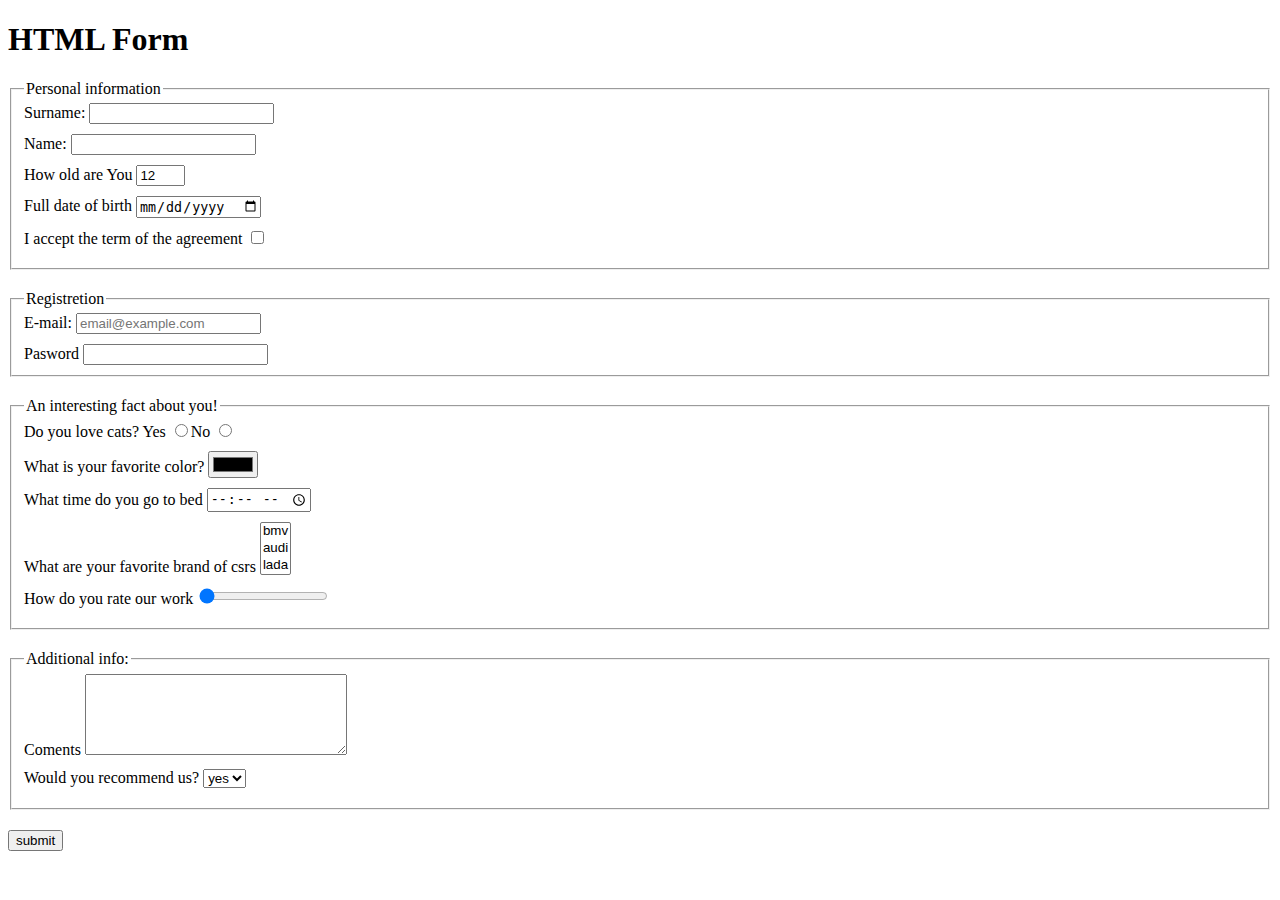
==== src/index.html @ 88322940 "task number 2" ====
<!DOCTYPE html>
<html lang="en">
  <head>
    <meta charset="UTF-8">
    <meta
      name="viewport"
      content="width=device-width, user-scalable=no, initial-scale=1.0, maximum-scale=1.0, minimum-scale=1.0"
    >
    <meta http-equiv="X-UA-Compatible" content="ie=edge">
    <title>HTML Form</title>
    <link rel="stylesheet" href="./style.css">
  </head>
  <body>
    <script type="text/javascript" src="./main.js"></script>
    <h1>HTML Form</h1>

    <form
      action="https://mate-academy-form-lesson.herokuapp.com/create-application" method="post"
      avtocomplit="on"
    >
      <fieldset class="section">
        <legend>Personal information</legend>
        <label class="block">Surname:
          <input
            class="info"
            type="text"
            name="surname"
            required
            avtocomplite="of"
          >
        </label>
        
        <label class="block">Name:
          <input
            class="info"
            type="text"
            name="name"
            required
            avtocomplite="of"
          >
        </label>

        
        <label class="block">How old are You
          <input
            class="info"
            type="text"
            name="arenum"
            maxlength="3"
            size="3"
            value="12"
            required
          >
        </label>

        <label class="block">Full date of birth
          <input
            class="info"
            type="date"
            name="dbirth"
            required
          >
        </label>

        <label class="block">I accept the term of the agreement
          <input
            class="info"
            type="checkbox"
            name="accept"
            required
          >
        </label>
      </fieldset>

      <fieldset class="section">
        <legend>Registretion</legend>
        <label class="block">E-mail:
          <input
            class="info"
            type="email"
            name="email"
            placeholder="email@example.com"
            required
            multiple
          >
        </label>
        
        <label>Pasword
          <input
            class="info"
            type="password"
            name="pass"
            required
            avtocomplite="of"
            min="6"
            max="20"
          >
        </label>
      </fieldset>
   
      <fieldset class="section">
        <legend>An interesting fact about you!</legend>

        <label class="block">Do you love cats? Yes
          <input
            class="info"
            type="radio"
            name="c"
            value="y"
          >No

          <input
            class="info"
            type="radio"
            name="c"
            value="n"
          >
        </label>

        <label class="block">What is your favorite color?
          <input
            class="info"
            type="color"
            name="colors"
          >
        </label>

        
        <label class="block">What time do you go to bed
          <input
            class="info"
            type="time" 
            name="sleeptime"
            required
          >
        </label>
        
        <label class="block">What are your favorite brand of csrs
          <select
            name="cars"
            size="3"
          >
            <option value="bmv">bmv</option>
            <option value="audi">audi</option>
            <option value="lada">lada</option>
          </select>
        </label>
        
        <label class="block">How do you rate our work
          <input
            class="info"
            type="range"
            name="work"
            value="0"
            required
          >
        </label>
      </fieldset>

      <fieldset class="section">
        <legend>Additional info:</legend>
        <label class="block">Coments
          <textarea
            name="comments"
            cols="30"
            rows="5"
            minlength="50"
            maxlength="200"
         >
          </textarea>
        </label>

        <label class="block">Would you recommend us?
          <select name="recommend">
            <option value="yes">yes</option>
            <option value="no">no</option>
          </select>
        </label> 
      
      </fieldset>

      <input
      class="info"
      type="submit"
      value="submit"
      name="submit"
      >

    </form>

    
  </body>
</html>
---- src/style.css ----
.block {
  display: block;
  margin-bottom: 10px;
}

.info {
  display: inline;
}

.section {
  margin-bottom: 20px;
}
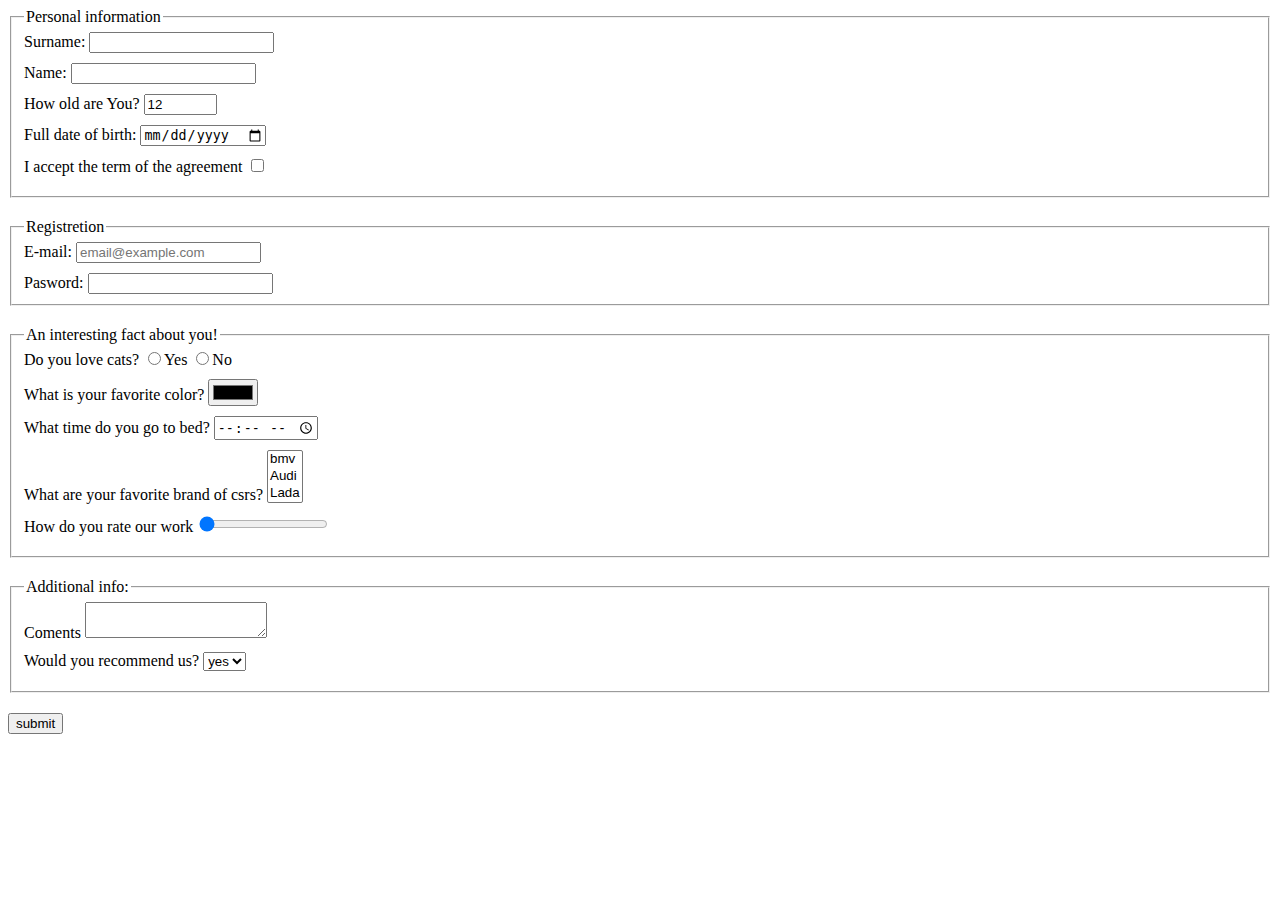
==== commit bc573c67: "index.html task 2" ====
--- a/src/index.html
+++ b/src/index.html
@@ -12,7 +12,6 @@
   </head>
   <body>
     <script type="text/javascript" src="./main.js"></script>
-    <h1>HTML Form</h1>
 
     <form
       action="https://mate-academy-form-lesson.herokuapp.com/create-application" method="post"
@@ -41,19 +40,19 @@
         </label>
 
         
-        <label class="block">How old are You
+        <label class="block">How old are You?
           <input
             class="info"
             type="text"
             name="arenum"
             maxlength="3"
-            size="3"
+            size="6"
             value="12"
             required
           >
         </label>
 
-        <label class="block">Full date of birth
+        <label class="block">Full date of birth:
           <input
             class="info"
             type="date"
@@ -85,7 +84,7 @@
           >
         </label>
         
-        <label>Pasword
+        <label>Pasword:
           <input
             class="info"
             type="password"
@@ -101,20 +100,18 @@
       <fieldset class="section">
         <legend>An interesting fact about you!</legend>
 
-        <label class="block">Do you love cats? Yes
+        <label class="block">Do you love cats?
           <input
             class="info"
             type="radio"
             name="c"
-            value="y"
-          >No
+          >Yes
 
           <input
             class="info"
             type="radio"
             name="c"
-            value="n"
-          >
+          >No
         </label>
 
         <label class="block">What is your favorite color?
@@ -126,7 +123,7 @@
         </label>
 
         
-        <label class="block">What time do you go to bed
+        <label class="block">What time do you go to bed?
           <input
             class="info"
             type="time" 
@@ -135,14 +132,14 @@
           >
         </label>
         
-        <label class="block">What are your favorite brand of csrs
+        <label class="block">What are your favorite brand of csrs?
           <select
             name="cars"
             size="3"
           >
-            <option value="bmv">bmv</option>
-            <option value="audi">audi</option>
-            <option value="lada">lada</option>
+            <option value="BMV">bmv</option>
+            <option value="audi">Audi</option>
+            <option value="lada">Lada</option>
           </select>
         </label>
         
@@ -162,9 +159,9 @@
         <label class="block">Coments
           <textarea
             name="comments"
-            cols="30"
-            rows="5"
-            minlength="50"
+            cols="20"
+            rows="2"
+            minlength="150"
             maxlength="200"
          >
           </textarea>
@@ -187,7 +184,5 @@
       >
 
     </form>
-
-    
   </body>
 </html>
--- a/src/style.css
+++ b/src/style.css
@@ -1,3 +1,4 @@
+
 .block {
   display: block;
   margin-bottom: 10px;
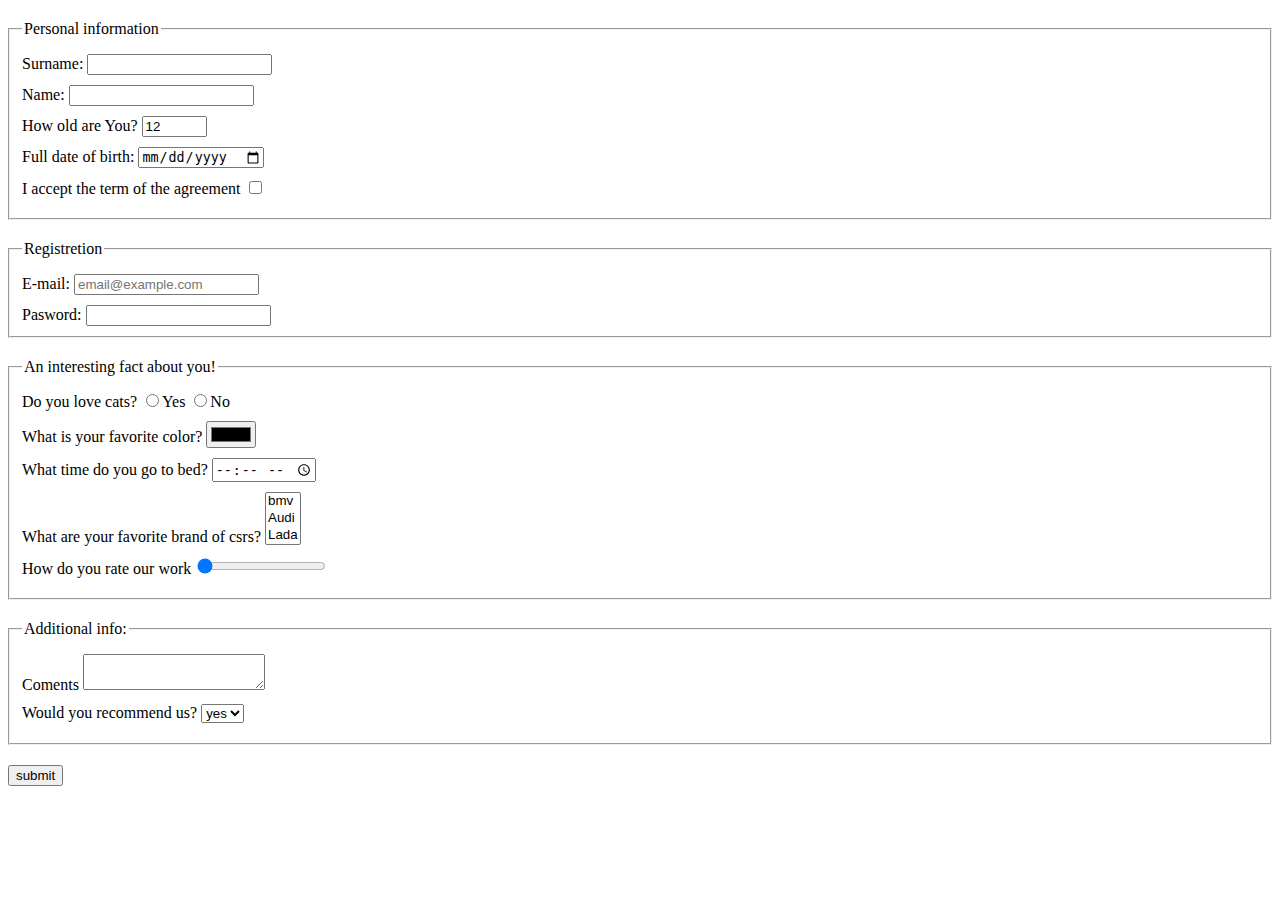
==== commit 94d369a5: "html task 2" ====
--- a/src/index.html
+++ b/src/index.html
@@ -46,7 +46,7 @@
             type="text"
             name="arenum"
             maxlength="3"
-            size="6"
+            size="5"
             value="12"
             required
           >
--- a/src/style.css
+++ b/src/style.css
@@ -1,7 +1,6 @@
-
 .block {
   display: block;
-  margin-bottom: 10px;
+  margin: 10px 0;
 }
 
 .info {
@@ -9,5 +8,6 @@
 }
 
 .section {
-  margin-bottom: 20px;
+  margin: 20px 0;
+
 }
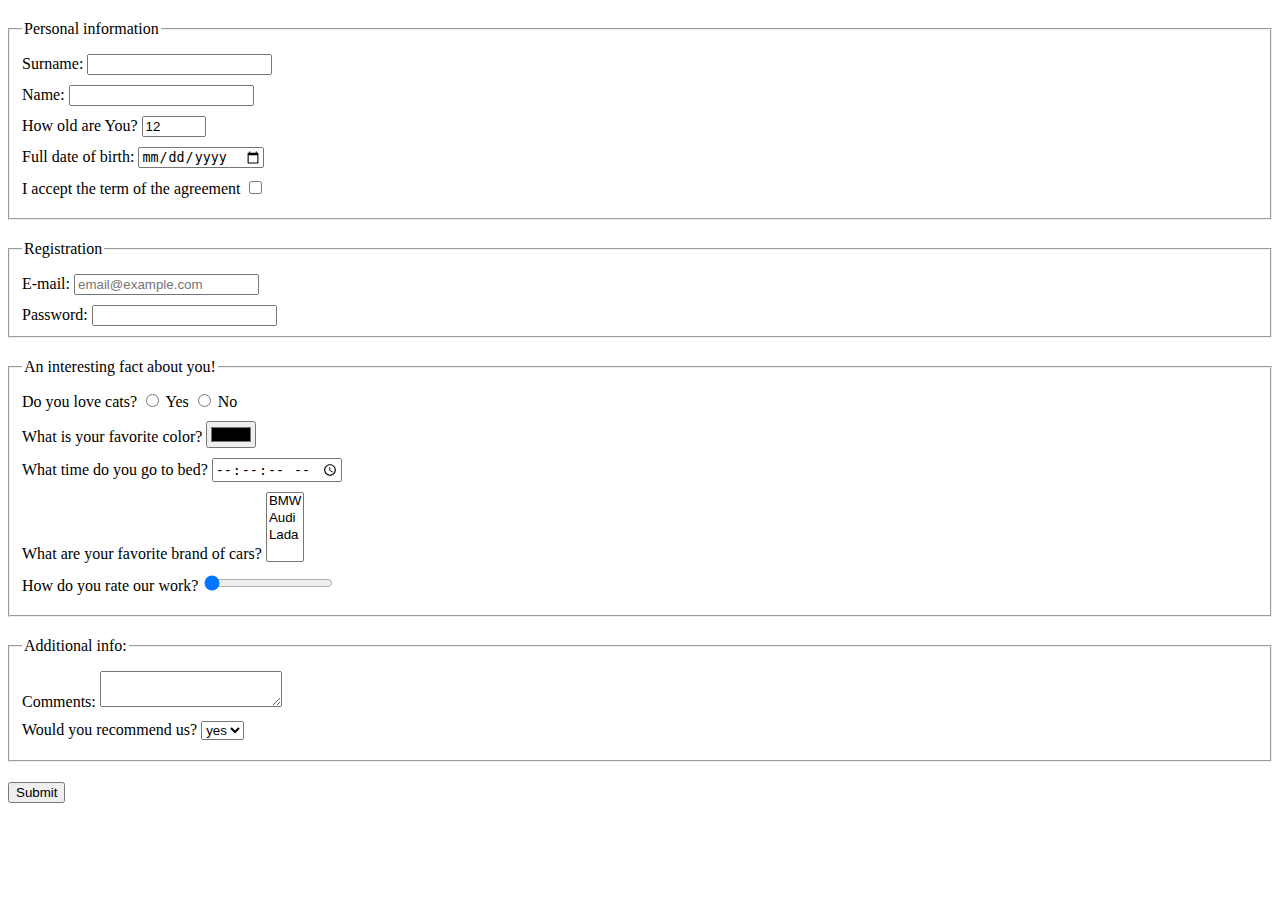
==== commit ea3e071d: "html" ====
--- a/src/index.html
+++ b/src/index.html
@@ -15,38 +15,35 @@
 
     <form
       action="https://mate-academy-form-lesson.herokuapp.com/create-application" method="post"
-      avtocomplit="on"
+      autocomplete="on"
     >
       <fieldset class="section">
         <legend>Personal information</legend>
         <label class="block">Surname:
           <input
-            class="info"
             type="text"
             name="surname"
             required
-            avtocomplite="of"
+            autocomplete="off"
           >
         </label>
         
         <label class="block">Name:
           <input
-            class="info"
             type="text"
             name="name"
             required
-            avtocomplite="of"
+            autocomplete="off"
           >
         </label>
 
         
         <label class="block">How old are You?
           <input
-            class="info"
-            type="text"
+            type="number"
             name="arenum"
-            maxlength="3"
-            size="5"
+            min="1"
+            max="100"
             value="12"
             required
           >
@@ -54,7 +51,6 @@
 
         <label class="block">Full date of birth:
           <input
-            class="info"
             type="date"
             name="dbirth"
             required
@@ -63,7 +59,6 @@
 
         <label class="block">I accept the term of the agreement
           <input
-            class="info"
             type="checkbox"
             name="accept"
             required
@@ -72,25 +67,23 @@
       </fieldset>
 
       <fieldset class="section">
-        <legend>Registretion</legend>
+        <legend>Registration</legend>
         <label class="block">E-mail:
           <input
-            class="info"
             type="email"
-            name="email"
+            name="mail"
             placeholder="email@example.com"
             required
             multiple
           >
         </label>
         
-        <label>Pasword:
+        <label>Password:
           <input
-            class="info"
             type="password"
             name="pass"
             required
-            avtocomplite="of"
+            autocomplete="off"
             min="6"
             max="20"
           >
@@ -102,21 +95,18 @@
 
         <label class="block">Do you love cats?
           <input
-            class="info"
             type="radio"
             name="c"
-          >Yes
+          > Yes
 
           <input
-            class="info"
             type="radio"
             name="c"
-          >No
+          > No
         </label>
 
         <label class="block">What is your favorite color?
           <input
-            class="info"
             type="color"
             name="colors"
           >
@@ -125,27 +115,26 @@
         
         <label class="block">What time do you go to bed?
           <input
-            class="info"
             type="time" 
             name="sleeptime"
+            step="1"
             required
           >
         </label>
         
-        <label class="block">What are your favorite brand of csrs?
+        <label class="block">What are your favorite brand of cars?
           <select
             name="cars"
-            size="3"
+            size="4"
           >
-            <option value="BMV">bmv</option>
+            <option value="BMV">BMW</option>
             <option value="audi">Audi</option>
             <option value="lada">Lada</option>
           </select>
         </label>
         
-        <label class="block">How do you rate our work
+        <label class="block">How do you rate our work?
           <input
-            class="info"
             type="range"
             name="work"
             value="0"
@@ -156,12 +145,13 @@
 
       <fieldset class="section">
         <legend>Additional info:</legend>
-        <label class="block">Coments
+        <label class="block">
+          Comments:
           <textarea
             name="comments"
             cols="20"
             rows="2"
-            minlength="150"
+            minlength="50"
             maxlength="200"
          >
           </textarea>
@@ -173,13 +163,11 @@
             <option value="no">no</option>
           </select>
         </label> 
-      
       </fieldset>
 
       <input
-      class="info"
       type="submit"
-      value="submit"
+      value="Submit"
       name="submit"
       >
 
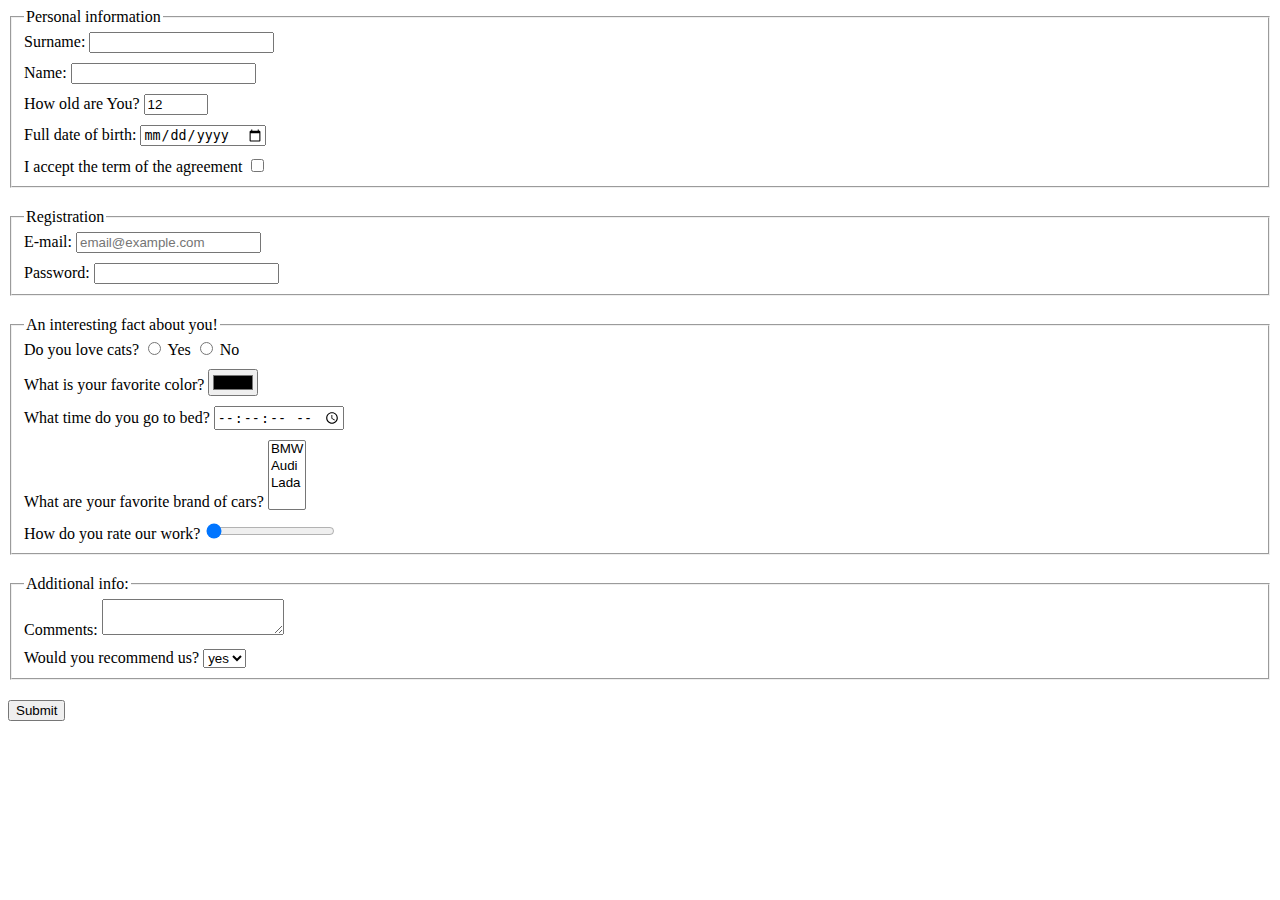
==== commit 657e79b5: "added class and work on bugs" ====
--- a/src/index.html
+++ b/src/index.html
@@ -15,11 +15,11 @@
 
     <form
       action="https://mate-academy-form-lesson.herokuapp.com/create-application" method="post"
-      autocomplete="on"
     >
       <fieldset class="section">
         <legend>Personal information</legend>
-        <label class="block">Surname:
+        <label class="block">
+          Surname:
           <input
             type="text"
             name="surname"
@@ -28,7 +28,8 @@
           >
         </label>
         
-        <label class="block">Name:
+        <label class="block">
+          Name:
           <input
             type="text"
             name="name"
@@ -37,8 +38,8 @@
           >
         </label>
 
-        
-        <label class="block">How old are You?
+        <label class="block">
+          How old are You?
           <input
             type="number"
             name="arenum"
@@ -49,7 +50,8 @@
           >
         </label>
 
-        <label class="block">Full date of birth:
+        <label class="block">
+          Full date of birth:
           <input
             type="date"
             name="dbirth"
@@ -57,7 +59,8 @@
           >
         </label>
 
-        <label class="block">I accept the term of the agreement
+        <label class="block">
+          I accept the term of the agreement
           <input
             type="checkbox"
             name="accept"
@@ -68,7 +71,8 @@
 
       <fieldset class="section">
         <legend>Registration</legend>
-        <label class="block">E-mail:
+        <label class="block">
+          E-mail:
           <input
             type="email"
             name="mail"
@@ -78,7 +82,8 @@
           >
         </label>
         
-        <label>Password:
+        <label>
+          Password:
           <input
             type="password"
             name="pass"
@@ -93,27 +98,35 @@
       <fieldset class="section">
         <legend>An interesting fact about you!</legend>
 
-        <label class="block">Do you love cats?
+        <label class="block cat">
+          Do you love cats?
           <input
             type="radio"
             name="c"
-          > Yes
+            value="Yes"
+          >
+          Yes
+        </label>
 
+        <label class="block cat">
           <input
             type="radio"
             name="c"
-          > No
+            value="No"
+          >
+          No
         </label>
 
-        <label class="block">What is your favorite color?
+        <label class="block">
+          What is your favorite color?
           <input
             type="color"
             name="colors"
           >
         </label>
 
-        
-        <label class="block">What time do you go to bed?
+        <label class="block">
+          What time do you go to bed?
           <input
             type="time" 
             name="sleeptime"
@@ -122,10 +135,12 @@
           >
         </label>
         
-        <label class="block">What are your favorite brand of cars?
+        <label class="block">
+          What are your favorite brand of cars?
           <select
             name="cars"
             size="4"
+            multiple
           >
             <option value="BMV">BMW</option>
             <option value="audi">Audi</option>
@@ -133,7 +148,8 @@
           </select>
         </label>
         
-        <label class="block">How do you rate our work?
+        <label class="block">
+          How do you rate our work?
           <input
             type="range"
             name="work"
@@ -153,11 +169,11 @@
             rows="2"
             minlength="50"
             maxlength="200"
-         >
-          </textarea>
+         ></textarea>
         </label>
 
-        <label class="block">Would you recommend us?
+        <label class="block">
+          Would you recommend us?
           <select name="recommend">
             <option value="yes">yes</option>
             <option value="no">no</option>
@@ -166,9 +182,9 @@
       </fieldset>
 
       <input
-      type="submit"
-      value="Submit"
-      name="submit"
+        type="submit"
+        value="Submit"
+        name="submit"
       >
 
     </form>
--- a/src/style.css
+++ b/src/style.css
@@ -1,13 +1,16 @@
 .block {
   display: block;
-  margin: 10px 0;
+  margin-bottom: 10px;
 }
 
-.info {
-  display: inline;
+.block:last-child {
+  margin-bottom: 0;
 }
 
 .section {
-  margin: 20px 0;
+  margin-bottom: 20px;
+}
 
+.cat {
+  display: inline-block;
 }
